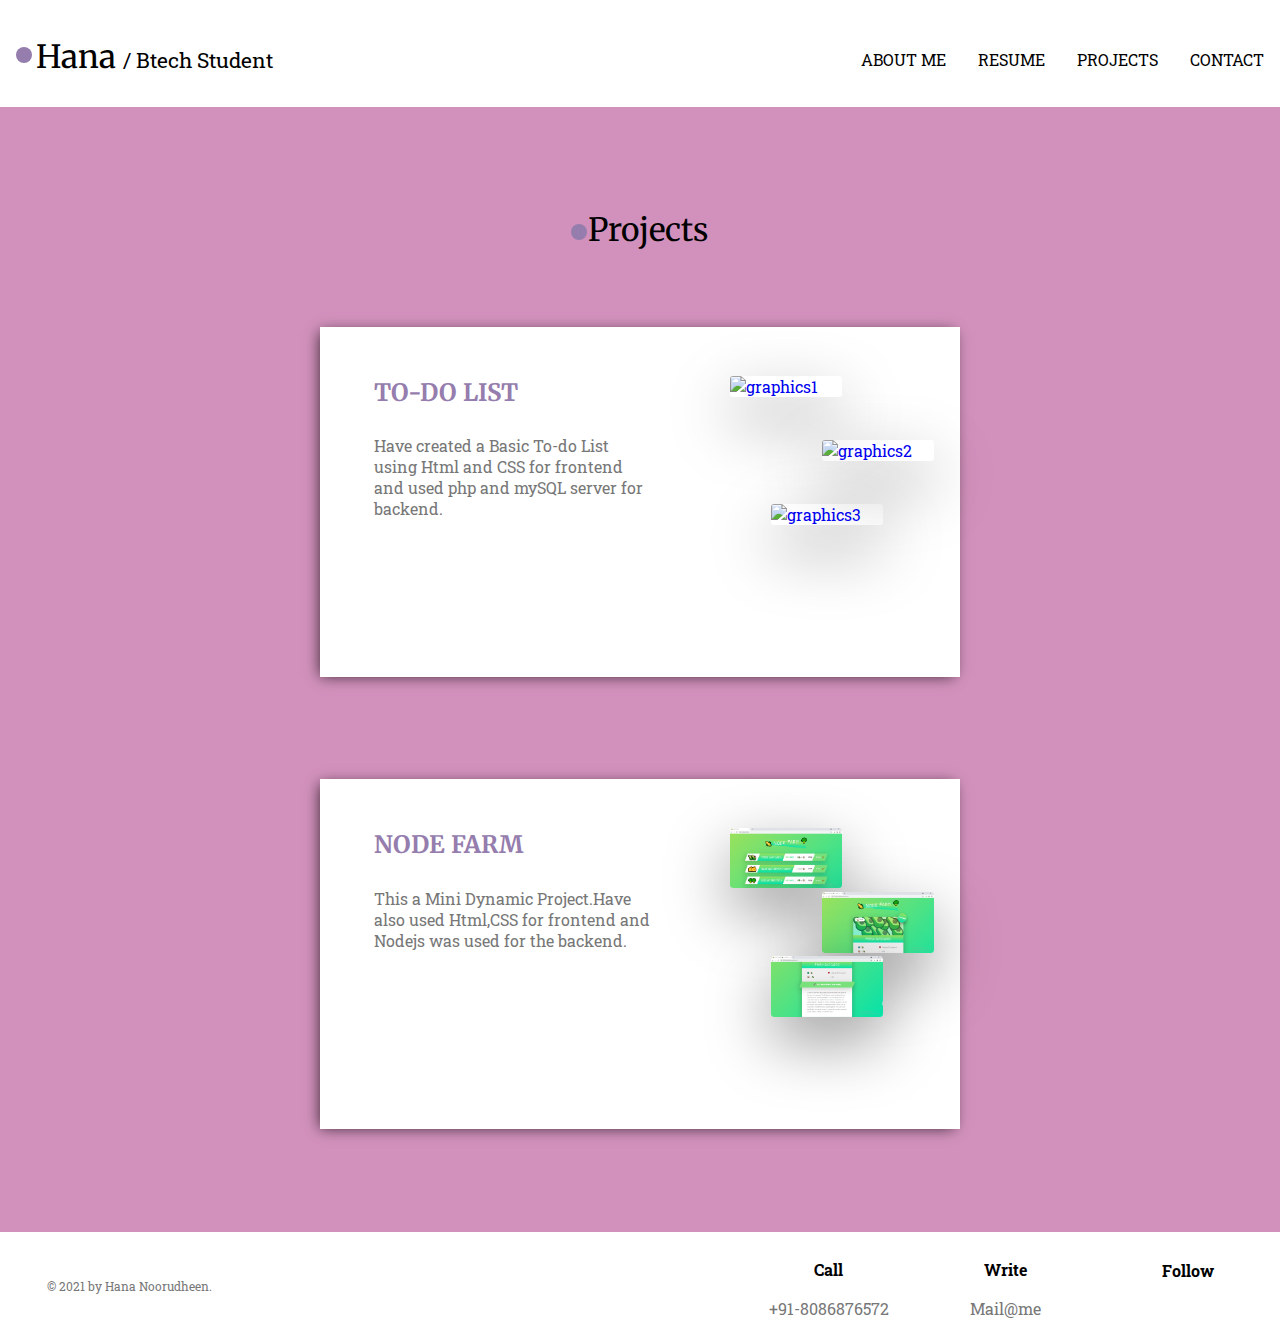
==== views/project.html @ de423101 "adding a new project" ====
<!DOCTYPE html>
<html lang="en">
<head>
    <meta charset="UTF-8">
    <meta http-equiv="X-UA-Compatible" content="IE=edge">
    <meta name="viewport" content="width=device-width, initial-scale=1.0">
    <title>Projects</title>
    <link rel="stylesheet" href="project.css">
    <link rel="preconnect" href="https://fonts.googleapis.com">
<link rel="preconnect" href="https://fonts.gstatic.com" crossorigin>
<link rel="icon" href="../images/favicon.ico" >
<link href="https://fonts.googleapis.com/css2?family=Merriweather:wght@700&family=Roboto+Slab:wght@200&display=swap" rel="stylesheet">
<link rel="preconnect" href="https://fonts.googleapis.com">
<link rel="preconnect" href="https://fonts.gstatic.com" crossorigin>
<link href="https://fonts.googleapis.com/css2?family=Cabin:wght@700&display=swap" rel="stylesheet">

</head>

<body>
    <div class="navigation">
    <input type="checkbox" class="navigation__checkbox" id="navi-toggle">
    <label for="navi-toggle" class="navigation__button">
        <span class="navigation__icon">&nbsp;</span>
    </label>
    <div class="navigation__background">&nbsp;</div>
    <nav class="navigation__nav">
      <ul class="navigation__list" style="background-color: #FEC8D8;">
        <li class="navigation__item" style="float: none;"><a href="../index.html" class="navigation__link"><h2>ABOUT_ME</h2></a></li>
        <li class="navigation__item" style="float: none;"><a href="resume.html" class="navigation__link"><h2>RESUME</h2></a></li>
        <li class="navigation__item" style="float: none;"><a href="project.html" class="navigation__link"><h2>PROJECTS</h2></a></li>
        <li class="navigation__item" style="float: none;"><a href="mailto:hananoorudheen721@gmail.com" class="navigation__link"><h2>CONTACT_ME</h2></a></li>

      </ul>
    </nav>
</div>






    <div class="navbar">
        <ul>

            <li><a class="navh" href="mailto:hananoorudheen721@gmail.com">CONTACT</a></li>
            <li><a class="navh" href="project.html">PROJECTS</a></li>
            <li><a class="navh" href="resume.html">RESUME</a></li>
            <li><a class="navh" href="../index.html">ABOUT ME</a></li>
            
             
            
            
            <li style="float:left"><a class="headname" href="../index.html"><div class="circle"></div>Hana <span  style="font-family: 'Roboto Slab' ,serif;font-size: 1.3rem;" > / Btech Student</span></a></li>
          </ul>
    </div>


    <div class="home">
        <div class="heading">
            <div class="circleh"></div>
            <div class="head">
                <h1 class="headname">Projects</h1>
            </div>          
        </div>


        <div class="container">
            <div class="container_left">
                <div class="subleft">
                    <h1 class="textprimary">TO-DO LIST</h1>
                    
                    <p class="textsecondary" style="color:#777">
                        Have created a Basic To-do List using Html and CSS for frontend
                        and used php and mySQL server for backend.
                    </p>
                </div>
            </div>
            <div class="container_right">
                <div class="subright">
                    <div class="composition">
                        <a href="#imagem1"><img src="../images/todo_1.png" alt="graphics1" class="composition__photo composition__photo--p1"></a>
                        <a href="#imagem2"><img src="../images/todo_2.png" alt="graphics2" class="composition__photo composition__photo--p2"></a>
                        <a href="#imagem3"><img src="../images/todo_3.png" alt="graphics3" class="composition__photo composition__photo--p3"></a>
                      </div>
               


                                        <!-- Slider -->
               <div id="slider">
               <div class="slides">
              <div class="slider">
                
          
                <div class="image"> <a href="#imagem1"><img src="../images/todo_1.png"> </a></div>
              </div>
              <div class="slider">
                
          
                <div class="image"><a href="#imagem2"><img src="../images/todo_2.png"> </a></div>
              </div>
              <div class="slider">
                
          
                <div class="image"> <a href="#imagem3"><img src="../images/todo_3.png"> </a></div>
              </div>
            </div>
            
          </div>


                      <!-- Lightboxes em separado -->
                      <div class="lightboxes">
                        <div class="lightbox" id="imagem1">
                          <a href="#" class="fechar">&times;</a>
                          <div class="conteudo">
                            <img src="../images/todo_1.png" alt="">
                          </div>
                    </div>
                </div>
                       
                    <div class="lightboxes">
                        <div class="lightbox" id="imagem2">
                          <a href="#" class="fechar">&times;</a>
                          <div class="conteudo">
                            <img src="../images/todo_2.png" alt="">
                          </div>
                    </div>
                </div>
                        
                    <div class="lightboxes">
                        <div class="lightbox" id="imagem3">
                          <a href="#" class="fechar">&times;</a>
                          <div class="conteudo">
                            <img src="../images/todo_3.png" alt="">
                          </div>
                    </div>
                </div>
                        


          
         </div> 
	    </div> 


                </div>
            </div>
        </div>


        <div class="container">
            <div class="container_left">
                <div class="subleft">
                    <h1 class="textprimary">NODE FARM</h1>
                    
                    <p class="textsecondary" style="color:#777">
                        This a Mini Dynamic Project.Have also used Html,CSS
                        for frontend and Nodejs was used for the backend.
                    </p>
                </div>
            </div>
            <div class="container_right">
              <div class="subright">
                <div class="composition">
                    <a href="#imagem4"><img src="../images/node_1.png" alt="graphics1" class="composition__photo composition__photo--p1"></a>
                    <a href="#imagem5"><img src="../images/node_2.png" alt="graphics2" class="composition__photo composition__photo--p2"></a>
                    <a href="#imagem6"><img src="../images/node_3.png" alt="graphics3" class="composition__photo composition__photo--p3"></a>
                  </div>
           


                                    <!-- Slider -->
           <div id="slider">
           <div class="slides">
          <div class="slider">
            
      
            <div class="image"> <a href="#imagem4"><img src="../images/node_1.png"> </a></div>
          </div>
          <div class="slider">
            
      
            <div class="image"><a href="#imagem5"><img src="../images/node_2.png"> </a></div>
          </div>
          <div class="slider">
            
      
            <div class="image"> <a href="#imagem6"><img src="../images/node_3.png"> </a></div>
          </div>
        </div>
        
      </div>


                  <!-- Lightboxes em separado -->
                  <div class="lightboxes">
                    <div class="lightbox" id="imagem4">
                      <a href="#" class="fechar">&times;</a>
                      <div class="conteudo">
                        <img src="../images/node_1.png" alt="">
                      </div>
                </div>
            </div>
                   
                <div class="lightboxes">
                    <div class="lightbox" id="imagem5">
                      <a href="#" class="fechar">&times;</a>
                      <div class="conteudo">
                        <img src="../images/node_2.png" alt="">
                      </div>
                </div>
            </div>
                    
                <div class="lightboxes">
                    <div class="lightbox" id="imagem6">
                      <a href="#" class="fechar">&times;</a>
                      <div class="conteudo">
                        <img src="../images/node_3.png" alt="">
                      </div>
                </div>
            </div>
                    


      
     </div>   
            </div>
        </div>

        <div class="footer">
            <div class="grid-container" >
                     <div class=item1>
                    <p class="copy"> © 2021 by Hana Noorudheen.</p>
                    </div>
        
                <div class=item>
                    <h4  class="footerh">Call</h4>
                    <a class="footersub" href="tel:8086876572">+91-8086876572</a>
                </div>
        
                <div class="item">
                    <h4 class="footerh">Write</h4>
                    <a class="footersub"href="mailto:hananoorudheen721@gmail.com">Mail@me</a>
                </div> 
        
                <div class="item">
                    <h4 class="footerh">Follow</h4>
                    <a href="https://github.com/noorhana123"  target="blank"><img class="footerlogo" src="../images/github.png" ></a>
                    <a href="https://www.instagram.com/noor__hanaa/"  target="blank"><img class="footerlogo" src="../images/instagram.png" ></a>
                    <a href="https://www.linkedin.com/in/hana-noorudheen-5b6361194/"  target="blank"><img class="footerlogo" src="../images/linkedin.png" ></a>
                </div>
                
        </div>
       
    
</body>
</html>
---- views/project.css ----
*,
*::after,
*::before {
  margin: 0;
  padding: 0;
  box-sizing: inherit; }
  body{
    font-family: 'Roboto Slab', serif;
 }
  .navbar{
   
   height: 100px;
   position: fixed;
   width: 100%;
   z-index: 100;

  }
.navigation
{
  display: none;
}
  .headname
  {
    font-size: 2rem;
    font-weight: 400;
    font-family: 'Merriweather', serif;
    padding-top: 18px;

  }
  ul {
    list-style-type: none;
    margin: 0;
    padding-top: 19px;
    overflow: hidden;
    background-color: white;
  }
  
  li {
    float: right;
  }
  
  li a {
    display: block;
    color:black;
    text-align: center;
    padding: 30px 16px;
    text-decoration: none;
  }
   
  li a:hover:not(.active){
    color:#957DAD;
    transform: translateY(-0.3rem);
    text-shadow:  -3px 6px 6px rgba(0,0,0,0.37);
  }
  .circle {
    height: 16px;
    width: 16px;
    background-color:#957DAD;
    border-radius: 50%;
    float:left;
    margin-top: 10px;
    margin-right: 4px;
  }
  body
  {
    background-color:#D291BC;
    font-family: 'Roboto Slab', serif;
    animation: fadeInAnimation ease 2s;
    animation-iteration-count: 1;
    animation-fill-mode: forwards;
  }
  @keyframes fadeInAnimation {
    0% {
      opacity: 0;
    }
    100% {
      opacity: 1;
    }
  }

  .home
  {
     
     padding-top: 15%;
  
  }
  .circleh
  {
    height: 16px;
    width: 16px;
    background-color:#957DAD;
    border-radius: 50%;
    margin: auto;
    margin-top: 174%;

  }
.heading
{
  display: grid;
  grid-template-columns: auto auto;
 width: 11%;
 margin-left: auto;
 margin-right: auto;
}
.subhead
{
width: 50%;

margin: auto;
margin-top: 7%;
}

.container
{

height: 350px;
width:50%;
background-color: #fff;
margin: auto;
margin-top: 6%;
margin-bottom: 8%;

box-shadow: -3px 2px 14px -3px rgba(0,0,0,0.75);
-webkit-box-shadow: -3px 2px 14px -3px rgba(0,0,0,0.75);
-moz-box-shadow: -3px 2px 14px -3px rgba(0,0,0,0.75);

}


.container_left
{

  width:60%;
  
  position: relative;
  float: left;
  height: 350px;
}
.container_right
{

  width:40%;
  
  float: right;
  height: 350px;
}
.subleft
{
  width: 72%;
  
  height: 194px;
  margin: auto;
  margin-top: 13%;
}

.subright
{
  width: 80%;
  
  height: 244px;
  margin: auto;
  margin-top: 22%;
}

.textprimary
{

  color: #957DAD;
   font-family: 'Merriweather', serif;
   font-size: 1.5rem;
  
}
.textsecondary
{
color:black;
font-family: 'Roboto Slab', serif;
font-size: 1rem;
padding-top: 10%;
}

#slider
{
  display: none;
}

.composition {
  top: 10%;
  position: relative; }
  .composition__photo {
    width: 55%;
    box-shadow: 0 1.5rem 4rem rgba(0, 0, 0, 0.4);
    border-radius: 0.2rem;
    position: absolute;
    z-index: 10;
    transition: all 0.3s;
    outline-offset: 1rem; }
    .composition__photo--p1 {
      left: 0;
      top: -2rem; }
    .composition__photo--p2 {
      right: 0;
      top: 2rem; }
    .composition__photo--p3 {
      left: 20%;
      top: 6rem; }
    .composition__photo:hover {
      outline: 1rem solid #957DAD;;
      transform: scale(1.05) translateY(-0.7rem);
      box-shadow: 0 2.5rem 4rem rgba(0, 0, 0, 0.5);
      z-index: 20; }
  .composition:hover .composition__photo:not(:hover) {
    transform: scale(0.85);
   }


   /******************Bottom**************/
.footer

{
background-color: #fff;
height:90px;
}

.grid-container {
  display: grid;
  grid-template-columns: 58% 14% 14% 15%;
 
  background-color: #fff;
  padding: 10px;
  text-align: center;
}
.copy
{
color: #777;
font-size: .75rem;
padding: 5%;
float: left;
}

.footerlogo
{
    height: 14px;
    width: 14px;
    padding-left: 6%;

}
.footerlogo:hover:not(.active)
{
  transform: translateY(-0.3rem);
  box-shadow: -3px 7px 7px -5px #000000;
  
}

.footersub
{
  color:#777;
  text-decoration: none;
}

.footersub:hover:not(.active){
  color:#957DAD;
  transform: translateY(-0.3rem);
  text-shadow:  -3px 6px 6px rgba(0,0,0,0.37);
}
.footerh 
{
  padding:10%;
}


/* Lightbox */

.lightbox {
  background: rgba(0, 0, 0, 0.8);
  display: none;
  position: fixed;
  z-index: 5000;
}

.lightbox:target {
  align-items: center;
  bottom: 0;
  display: flex;
  justify-content: center;
  left: 0;
  right: 0;
  top: 0;
}

.lightbox img {
  border-radius: 1em;
  display: block;
  margin: auto;
  max-height: 80vh;
  max-width: 146vh;
}

.lightbox .fechar {
  color: #fff;
  font-size: 3em;
  font-weight: bold;
  height: 1em;
  position: fixed;
  right: 0;
  top: 0;
  width: 1em;
  z-index: 5001;
}

.lightbox p {
  font-size: 2em;
  font-weight: bold;
  text-align: center;
}

footer {
  text-align: center;
}




@media only screen and (max-width: 907px)
{
 .heading
 {
  width: 16%;
 }
  
}








@media only screen and (max-width: 750px)

{


  span
  {
  display: none;
  }
    .grid-container
    {
    
    grid-template-columns: auto auto;
    }
  

  .navh
{
  display: none;
}
.head

{

  margin: auto;

}



.copy
{
  padding: 10%;
  margin-left: 20%;
  
}
.footersub
{
  margin-left: 5%;
  

}


.heading
{
  width: 20%;
  margin-top: 4%;


  
}
.footerh
{
padding: 0%;
margin-left: 6%;
margin-top: 1%;
}

.container_left
{
  width: 100%;
  float:none;
  height:auto;
}

.container_right
{
  width:100%;
  float:none;
  height:auto;
}

.composition
{
display: none;
}








/* Slider */
  #slider {
    width: 100%;
    display: revert;
    position: relative;
    overflow: hidden;
  }

  @keyframes load {
    from {
      left: -100%;
    }

    to {
      left: 0;
    }
  }

  .slides {
    width: 400%;
    height: 100%;
    position: relative;
    -webkit-animation: slide 10s infinite;
    -moz-animation: slide 10s infinite;
    animation: slide 10s infinite;
  }

  .slider {
    width: 25%;
    height: 100%;
    float: left;
    position: relative;
    z-index: 1;
    overflow: hidden;
  }

  .slide img {
    width: 100%;
    height: 100%;
  }

  .slide img {
    width: 100%;
    height: 100%;
  }

  .image {
    width: 100%;
    height: 100%;
  }

  .image img {
    width: 100%;
    height: 100%;
  }
.container
{
  height: 485px;
  width: 80%;
}

.subright
{
  margin-top: 15%;
}






/* Slider */
#slider{
  width:100%;
  display: revert;
  position:relative;
  overflow:hidden;
}
@keyframes load{
  from{left:-100%;}
  to{left:0;}
}
.slides{
  width:400%;
  height:100%;
  position:relative;
  -webkit-animation:slide 30s infinite;
  -moz-animation:slide 30s infinite;
  animation:slide 30s infinite;
}
.slider{
  width:25%;
  height:100%;
  float:left;
  position:relative;
  z-index:1;
  overflow:hidden;
}
.slide img{
  width:100%;
  height:100%;
}
.slide img{
  width:100%;
  height:100%;
}
.image{
  width:100%;
  height:100%;
}
.image img{
  width:100%;
  height:100%;
}



/* Animation */
@-webkit-keyframes slide{
  0%,100%{
    margin-left:0%;
  }
  21%{
    margin-left:0%;
  }
  25%{
    margin-left:-100%;
  }
  46%{
    margin-left:-100%;
  }
  50%{
    margin-left:-200%;
  }
  71%{
    margin-left:-200%;
  }
  75%{
    margin-left:-300%;
  }
  96%{
    margin-left:-300%;
  }
}
@-moz-keyframes slide{
  0%,100%{
    margin-left:0%;
  }
  21%{
    margin-left:0%;
  }
  25%{
    margin-left:-100%;
  }
  46%{
    margin-left:-100%;
  }
  50%{
    margin-left:-200%;
  }
  71%{
    margin-left:-200%;
  }
  75%{
    margin-left:-300%;
  }
  96%{
    margin-left:-300%;
  }
}
@keyframes slide{
  0%,100%{
    margin-left:0%;
  }
  21%{
    margin-left:0%;
  }
  25%{
    margin-left:-100%;
  }
  46%{
    margin-left:-100%;
  }
  50%{
    margin-left:-200%;
  }
  71%{
    margin-left:-200%;
  }
  75%{
    margin-left:-300%;
  }
  96%{
    margin-left:-300%;
  }
}

@-webkit-keyframes content-s{
  0%{left:-420px;}
  10%{left:0px;}
  30%{left:0px;}
  40%{left:0px;}
  50%{left:0px;}
  60%{left:0px;}
  70%{left:0;}
  80%{left:-420px;}
  90%{left:-420px;}
  100%{left:-420px;}
}
@-moz-keyframes content-s{
  0%{left:-420px;}
  10%{left:0px;}
  30%{left:0px;}
  40%{left:0px;}
  50%{left:0px;}
  60%{left:0px;}
  70%{left:0;}
  80%{left:-420px;}
  90%{left:-420px;}
  100%{left:-420px;}
}
@keyframes content-s{
  0%{left:-420px;}
  10%{left:20px;}
  15%{left:0px;}
  30%{left:0px;}
  40%{left:0px;}
  50%{left:0px;}
  60%{left:0px;}
  70%{left:0;}
  80%{left:-420px;}
  90%{left:-420px;}
  100%{left:-420px;}
}

@-webkit-keyframes on{
  0%,100%{
    margin-left:0%;
  }
  21%{
    margin-left:0%;
  }
  25%{
    margin-left:15px;
  }
  46%{
    margin-left:15px;
  }
  50%{
    margin-left:30px;
  }
  71%{
    margin-left:30px;
  }
  75%{
    margin-left:45px;
  }
  96%{
    margin-left:45px;
  }
}

@-moz-keyframes on{
  0%,100%{
    margin-left:0%;
  }
  21%{
    margin-left:0%;
  }
  25%{
    margin-left:15px;
  }
  46%{
    margin-left:15px;
  }
  50%{
    margin-left:30px;
  }
  71%{
    margin-left:30px;
  }
  75%{
    margin-left:45px;
  }
  96%{
    margin-left:45px;
  }
}

@keyframes on{
  0%,100%{
    margin-left:0%;
  }
  21%{
    margin-left:0%;
  }
  25%{
    margin-left:15px;
  }
  46%{
    margin-left:15px;
  }
  50%{
    margin-left:30px;
  }
  71%{
    margin-left:30px;
  }
  75%{
    margin-left:45px;
  }
  96%{
    margin-left:45px;
  }
}











.textprimary
{
  padding-top: 14%;
}
.textsecondary
{
  padding-top: 17%;
}






/*PHONE NAVBAR*/

.navigation{
  display: revert;
}

.navigation__checkbox{
  display: none;
}

.navigation__button {
  background-color:#fff;
  height: 3rem;
  width: 3rem;
  position: fixed;
  top: 1.5rem;
  right: 1.5rem;
  border-radius: 50%;
  z-index: 2000;
}

.navigation__background {
  height: 2.8rem;
    width: 2.8rem;
    border-radius: 50%;
    position: fixed;
    top: 1.6rem;
    right: 1.6rem;
  background-image: radial-gradient(#FEC8D8,#FEC8D8);
  z-index: 1000;
  transition: .8s;

}
 
.navigation__nav {
  height: 100vh;
  position: fixed;
  top: 0;
  left: 0%;
  z-index: 1500;
  opacity: 0;
  width: 0;
  transition: all 0.8s cubic-bezier(0.68, -0.55, 0.265, 1.55);
  }

  .navigation__list {
    position: absolute;
    top: 50%;
    left: 50%;
    transform: translate(-50%, -50%);
    list-style: none;
    text-align: center;
    width: 100%;
  }
  .navigation__item {
    margin: 1rem; }

  .navigation__link:link, .navigation__link:visited {
    display: inline-block;
    font-size:.85rem;
    font-weight: 300;
    font-family: 'Oswald', sans-serif;
    color: #D291BC;
    padding: 2rem 2rem;
    text-decoration: none;
    text-transform: uppercase;
   }

   .navigation__checkbox:checked ~ .navigation__background {
    transform: scale(80); }

    .navigation__checkbox:checked ~ .navigation__nav {
      opacity: 1;
      width: 100%; }

      .navigation__icon {
        position: relative;
        margin-top: 1.5rem;
        margin-left: .3rem;
    } 

        .navigation__icon, .navigation__icon::before, .navigation__icon::after {
          width: 2.3rem;
          height: 2.5px;
          background-color: #333;
          display: inline-block; } 




          .navigation__icon::before, .navigation__icon::after {
            content: "";
            position: absolute;
            left: 0;
            transition: all .2s; }
          .navigation__icon::before {
            top: -.8rem; }
          .navigation__icon::after {
            top: .8rem; }
        
        .navigation__button:hover .navigation__icon::before {
          top: -1rem; }
        
        .navigation__button:hover .navigation__icon::after {
          top: 1rem; }
        
        .navigation__checkbox:checked + .navigation__button .navigation__icon {
          background-color: transparent; }
        
        .navigation__checkbox:checked + .navigation__button .navigation__icon::before {
          top: 0;
          transform: rotate(135deg); }
        
        .navigation__checkbox:checked + .navigation__button .navigation__icon::after {
          top: 0;
          transform: rotate(-135deg); }


        }



        @media only screen and (max-width: 591px)
{

  .heading
  {

    margin-top: 9%;
  }
 
}

@media only screen and (max-width: 474px)
{

  .heading
  {

    margin-top: 18%;
    width:31%;
  }
  
  .container {
    height: 451px;
    width: 85%;
}
 
}
@media only screen and (max-width: 469px)

{
  .copy {
    
    font-size: .65rem;
   
  }
}

@media only screen and (max-width: 340px)
{

  
  
  .container {
    height: 382px;
    width: 88%;
}
 
.heading
{
  margin-top: 23%;
  width: 39%;
}
}

@media only screen and (max-width: 326px)
{
.container 
{
    height: 373px;
    width: 91%;
}
}
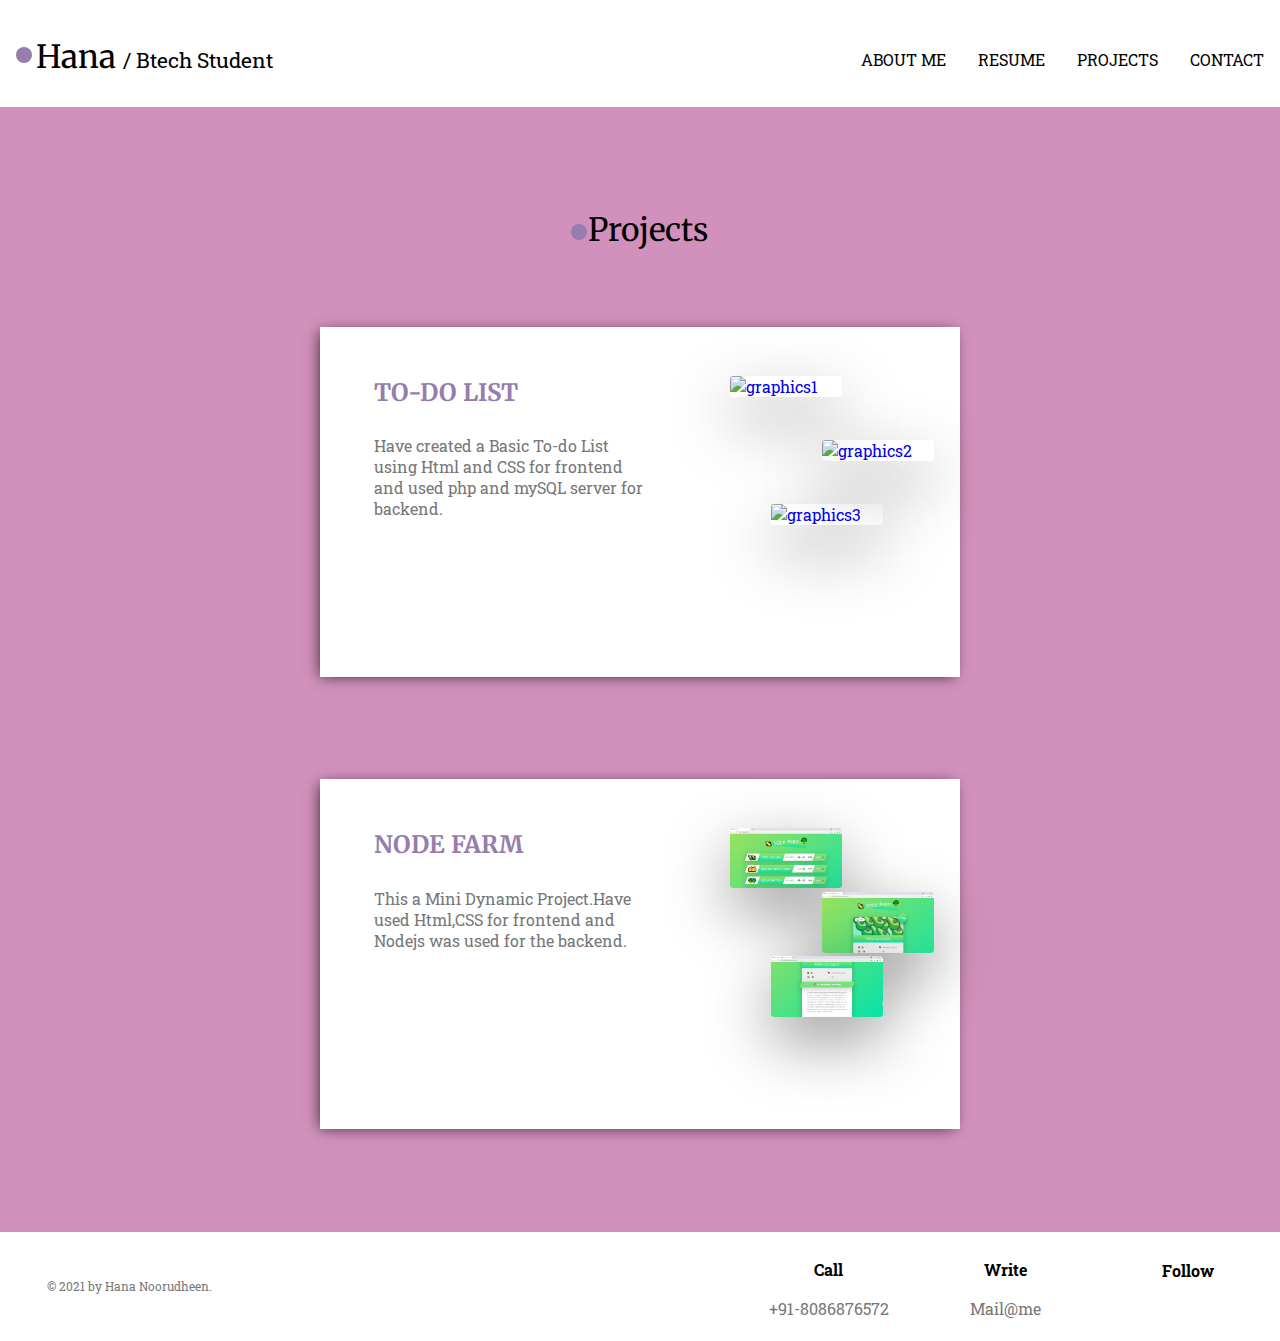
==== commit c1ae70de: "adding a new project" ====
--- a/views/project.html
+++ b/views/project.html
@@ -154,7 +154,7 @@
                     <h1 class="textprimary">NODE FARM</h1>
                     
                     <p class="textsecondary" style="color:#777">
-                        This a Mini Dynamic Project.Have also used Html,CSS
+                        This a Mini Dynamic Project.Have used Html,CSS
                         for frontend and Nodejs was used for the backend.
                     </p>
                 </div>
